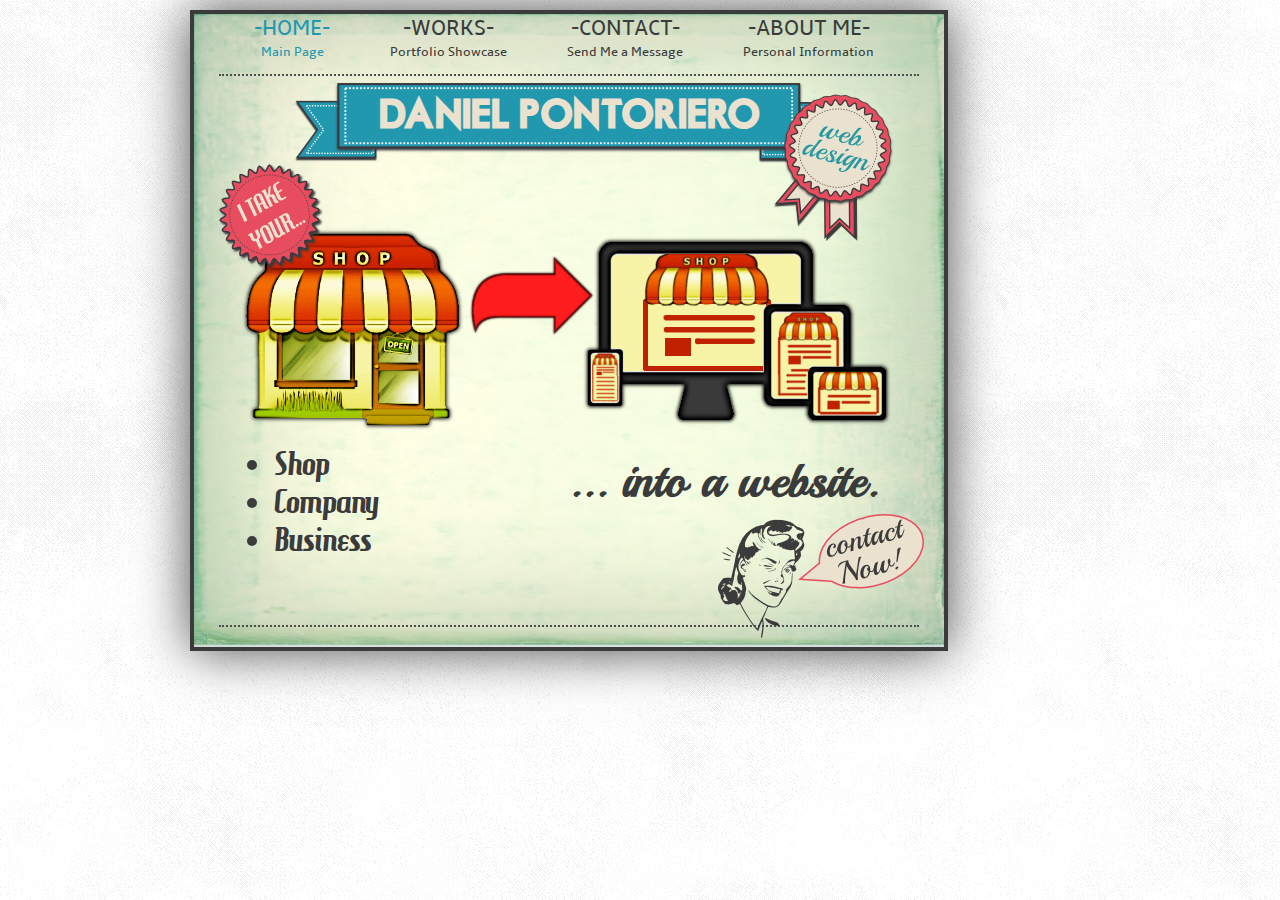
==== index.html @ 85fe970c "first commit" ====
<!DOCTYPE html>
<html lang="en-US">
<head>


<title> -Daniel Pontoriero- -Web designer-</title>

<link rel="stylesheet" href="style/style.css" type="text/css" />

<script src="http://ajax.googleapis.com/ajax/libs/jquery/1.10.2/jquery.min.js"></script>

<script type="text/javascript" src="scripts/script.js"></script>




</head>

<body>

<div id="container">
</br>
<div id="framehome">

	<img alt="full background image" src="images/bg-paper.jpg" id="full-background-image" />

	<div id="menu">
	<a class="current home menu-item">
		<span class="title"> -HOME- </span></br>
		<span class="sub-title"> Main Page </span>
	</a>
	<a class="works menu-item">
		<span class="title"> -WORKS- </span></br>
		<span class="sub-title"> Portfolio Showcase </span>
	</a>
	<a class="contact menu-item">
		<span class="title"> -CONTACT- </span></br>
		<span class="sub-title"> Send Me a Message </span>
	</a>
	<a class="about menu-item">
		<span class="title"> -ABOUT ME- </span></br>
		<span class="sub-title"> Personal Information </span>
	</a>
	</div> <!-- end menu -->
	
	
	<div id="inner-frame">

		<div id="title">
		<h1 class="title"> DANIEL PONTORIERO </h1>
		</div> <!-- end title -->
		
		<img alt="itakeyour" src="images/itakeyour.png" class="itakeyour" /><img alt="webdesign" src="images/webdesign.png" class="webdesign" />
		<img alt="store" src="images/store.png" class="store" /><img alt="arrow" src="images/arrow.png" class="arrow" /><img alt="responsive" src="images/responsive.png" class="responsivee" />
		
		<ul class="home">
			<li> Shop </li>
			<li> Company </li>
			<li> Business </li>		
		</ul>
		
		<h2 class="home"> ... into a website. </h2>
		
		<img alt="contact-now" src="images/contact-now.png" class="contact-now contact" />
		
		</br></br></br></br></br></br></br></br></br>
		</br></br></br></br></br></br></br></br></br>
		</br></br></br></br>
		
		
	</div> <!-- end inner-frame -->


<div id="footer">
	 
</div> <!-- end footer -->

</div> <!-- end frame -->





<div id="frameworks">

	<img alt="full background image" src="images/bg-paper.jpg" id="full-background-image" />

	<div id="menu">
	<a class="home menu-item">
		<span class="title"> -HOME- </span></br>
		<span class="sub-title"> Main Page </span>
	</a>
	<a class="current works menu-item">
		<span class="title"> -WORKS- </span></br>
		<span class="sub-title"> Portfolio Showcase </span>
	</a>
	<a class="contact menu-item">
		<span class="title"> -CONTACT- </span></br>
		<span class="sub-title"> Send Me a Message </span>
	</a>
	<a class="about menu-item">
		<span class="title"> -ABOUT ME- </span></br>
		<span class="sub-title"> Personal Information </span>
	</a>
	</div> <!-- end menu -->
	
	
	<div id="inner-frame">

		<h1> WORKS </h1>
		
		<p> some content </p>

	</div> <!-- end inner-frame -->


<div id="footer">
	 
</div> <!-- end footer -->

</div> <!-- end frame -->




<div id="framecontact">

	<img alt="full background image" src="images/bg-paper.jpg" id="full-background-image" />

	<div id="menu">
	<a class="home menu-item">
		<span class="title"> -HOME- </span></br>
		<span class="sub-title"> Main Page </span>
	</a>
	<a class="works menu-item">
		<span class="title"> -WORKS- </span></br>
		<span class="sub-title"> Portfolio Showcase </span>
	</a>
	<a class="current contact menu-item">
		<span class="title"> -CONTACT- </span></br>
		<span class="sub-title"> Send Me a Message </span>
	</a>
	<a class="about menu-item">
		<span class="title"> -ABOUT ME- </span></br>
		<span class="sub-title"> Personal Information </span>
	</a>
	</div> <!-- end menu -->
	
	
	<div id="inner-frame">

		<h1> CONTACT INFORMATION</h1>

		<img alt="envelope" src="images/envelope.png" class="envelope" />
		
		<div id="contactbox">
			<h2 class="contact-name"> Daniel Pontoriero </h2>
			<h2 class="contact-eMail"> danyelous@gmail.com </h2>
		</div> <!-- end contactbox -->
		
		<img alt="airmail" src="images/airmail.png" class="airmail" />
		
		<div id="googleplus">
			<a class="googleplus right" target="_blank" href="https://plus.google.com/116115633201536440548?prsrc=5"> Daniel Pontoriero </a>
			<a target="_blank" href="https://plus.google.com/116115633201536440548?prsrc=5"><img alt="google right" src="images/google.png" class="google" /> </a> 
		</div> <!-- end googleplus -->
		
		</br></br></br></br></br></br></br></br></br>
		</br></br></br></br></br></br></br></br></br>
		</br></br></br></br></br></br></br></br></br>
		
		<!-- <img alt="stamp" src="images/stamp.png" class="stamp" /> -->


	</div> <!-- end inner-frame -->


<div id="footer">
	 
</div> <!-- end footer -->

</div> <!-- end frame -->





<div id="frameabout">

	<img alt="full background image" src="images/bg-paper.jpg" id="full-background-image" />

	<div id="menu">
	<a class="home menu-item">
		<span class="title"> -HOME- </span></br>
		<span class="sub-title"> Main Page </span>
	</a>
	<a class="works menu-item">
		<span class="title"> -WORKS- </span></br>
		<span class="sub-title"> Portfolio Showcase </span>
	</a>
	<a class="contact menu-item">
		<span class="title"> -CONTACT- </span></br>
		<span class="sub-title"> Send Me a Message </span>
	</a>
	<a class="current about menu-item">
		<span class="title"> -ABOUT ME- </span></br>
		<span class="sub-title"> Personal Information </span>
	</a>
	</div> <!-- end menu -->
	
	
	<div id="inner-frame">

		<h1> ABOUT </h1>
		
		<div id="social">
			<a class="googleplus right" target="_blank" href="https://plus.google.com/116115633201536440548?prsrc=5"> Daniel Pontoriero </a>
			<a target="_blank" href="https://plus.google.com/116115633201536440548?prsrc=5"><img alt="google right" src="images/google.png" class="google" /> </a>
			</br>
			<a class="twitter right" target="_blank" href="https://twitter.com/danyelous"> @danyelous </a>
			<a target="_blank" href="https://twitter.com/danyelous"><img alt="twitter right" src="images/twitter.png" class="twitter" /> </a>
			</br>
			<a class="instagram right" target="_blank" href="http://instagram.com/danyelous"> danyelous </a>
			<a target="_blank" href="http://instagram.com/danyelous"><img alt="instagram right" src="images/instagram.png" class="instagram" /> </a>
			</br>
			<a class="linkedin right" target="_blank" href="http://www.linkedin.com/pub/daniel-alejandro-pontoriero/42/958/111"> Daniel Pontoriero </a>
			<a target="_blank" href="http://www.linkedin.com/pub/daniel-alejandro-pontoriero/42/958/111"><img alt="linkedin right" src="images/linkedin.png" class="instagram" /> </a>
			</br>
			
		</div> <!-- end social -->

		<img alt="topsecret" src="images/topsecret.png" class="topsecret" />
<!--		
		<img alt="twitter" src="images/twitter.png" class="twitter" />
		<img alt="google" src="images/google.png" class="google" />		
		<img alt="instagram" src="images/instagram.png" class="instagram" />		
		<img alt="linkedin" src="images/linkedin.png" class="linkedin" />
-->		
		</br></br></br></br></br></br></br></br></br>
		</br></br></br></br></br></br></br></br></br>


	</div> <!-- end inner-frame -->


<div id="footer">
	 
</div> <!-- end footer -->

</div> <!-- end frame -->










</div> <!-- end container -->




</body>
</html>
---- style/style.css ----
@font-face {
    font-family: 'Amble-Regular';
    src: url('Amble-Regular.ttf')  format('truetype');
    font-weight: normal;
    font-style: normal;
}

@font-face {
    font-family: 'Motor-Oil-1937-M54';
    src: url('Motor-Oil-1937-M54.ttf')  format('truetype');
    font-weight: normal;
    font-style: normal;
}
@font-face {
    font-family: 'HamburgerHeaven';
    src: url('HamburgerHeaven.ttf')  format('truetype');
    font-weight: normal;
    font-style: normal;
}
@font-face {
    font-family: 'Playball';
    src: url('Playball.ttf')  format('truetype');
    font-weight: normal;
    font-style: normal;
}



html, body{
	margin: 0px;
	padding: 0px;
	height:100%;
    background: url('../images/bg.png') repeat;
	font-family: 'Amble-Regular', serif;
/*    box-shadow: 0px 0px 25px #999999 inset;*/
	color: #3b3b3b;
}
html {
	overflow: scroll;
}
h1 {
	font-family: 'Motor-Oil-1937-M54', serif;

}
h2.home {
	font-family: 'Playball', serif;

}

ul.home{
	font-family: 'HamburgerHeaven', serif;

}

#full-background-image {
/*    height: auto; */
    height: 100%;
    left: 0;
    min-height: 535px;
    min-width: 750px;
    position: absolute;
    top: 0;
    width: 100%;
    z-index: -999;
}


#container {
    height: auto;
    margin: 0px auto 0px auto;
    min-height: 100%;
    width: 900px;
}
#framehome, #frameworks, #framecontact, #frameabout {
    margin: 0px auto;
    min-height: 500px;
    width: 750px;
    border: solid #3b3b3b 4px;
	background: rgba(255,255,255,1);
    box-shadow: 0px 0px 50px #4d4d4d;
	border-spacing: 0;
	-webkit-transform-origin: 75px 75px;
	-moz-transform-origin: 75px 75px; 
	-ms-transform-origin: 75px 75px;
	-o-transform-origin: 75px 75px;
	transform-origin: 75px 75px;
    position: absolute;
    top: 10px;

	
}

#framehome {
/*
    z-index: 10;
    position: absolute;
    top: 10px;
	*/
    z-index: 15;
}
#frameworks {
/*
    z-index: 10;
    position: absolute;
    top: 10px;
	*/
	opacity: 0;
    z-index: 10;
	
}
#framecontact {
/*
    z-index: 10;
    position: absolute;
    top: 10px;
	*/
    z-index: 10;
	opacity: 0;
}
#frameabout {
/*
    z-index: 10;
    position: absolute;
    top: 10px;
	*/
    z-index: 10;
	opacity: 0;
}

#menu{
    min-height: 60px;
    width: 690px;
    margin: 0px auto;
}

#inner-frame {
    margin: 0px auto 20px auto;
    min-height: 450px;
    width: 700px;
    border-top: dotted #4d4d4d 2px;
    border-bottom: dotted #4d4d4d 2px;
	height: 100%;
}

#footer {


}

a.menu-item {
    display: inline-block;
    float: left;
    margin: 0px 30px 0px 30px;
    text-align: center;
	cursor: pointer;
}
a.menu-item:hover {
    color: #E84D5F;
}

a.current {
    cursor: default;
	color: #2298AF;
}
a.current:hover  {
    cursor: default;
	color: #3b3b3b;
}

.title{
    font-size: 1.4em;
}

.sub-title {
    font-size: 0.8em;
}

.store {
    float: left;
    width: 250px;
    margin: 10px;
}
.responsivee {
    float: right;
    margin: 10px;
}

.arrow {
    width: 150px;
    position: absolute;
    top: 230px;
    left: 263px;
}

.envelope {
    float: left;
    width: 700px;
}

.webdesign {
    position: absolute;
    top: 80px;
    right: 50px;
}
.itakeyour {
    position: absolute;
    top: 150px;
    left: 25px;
}

#title {
    background: url('../images/ribbon.png') no-repeat scroll 0 0 rgba(0, 0, 0, 0);
    clear: both;
    height: 85px;
    margin: -20px auto 40px auto;
    width: 550px;
}

h1.title {
    color: #eae2cf;
    font-size: 2.4em;
    text-align: center;
    line-height: 70px;
}

ul.home {
    float: left;
    font-size: 2em;
    margin: 0px 0px 10px 15px;
}

h2.home {
    float: right;
    font-size: 3em;
    margin: 0px 40px 0px 0px;
}

#contactbox {
    position: absolute;
    top: 330px;
    right: 75px;
}
h2.contact-name, h2.contact-eMail {
    font-size: 2em;
    text-align: right;
}

.airmail {
    position: absolute;
    top: 75px;
    right: 0px;
    width: 150px;
}

#googleplus, #social {
    float: right;
}

a.right {
    text-decoration: none;
    font-size: 2em;
    color: #3b3b3b;
    float: right;
    margin: 40px 0px 0px 10px;
}
.right {
    float: right;
}
.contact-now {
    position: absolute;
    top: 500px;
    right: 20px;
	cursor: pointer;
}
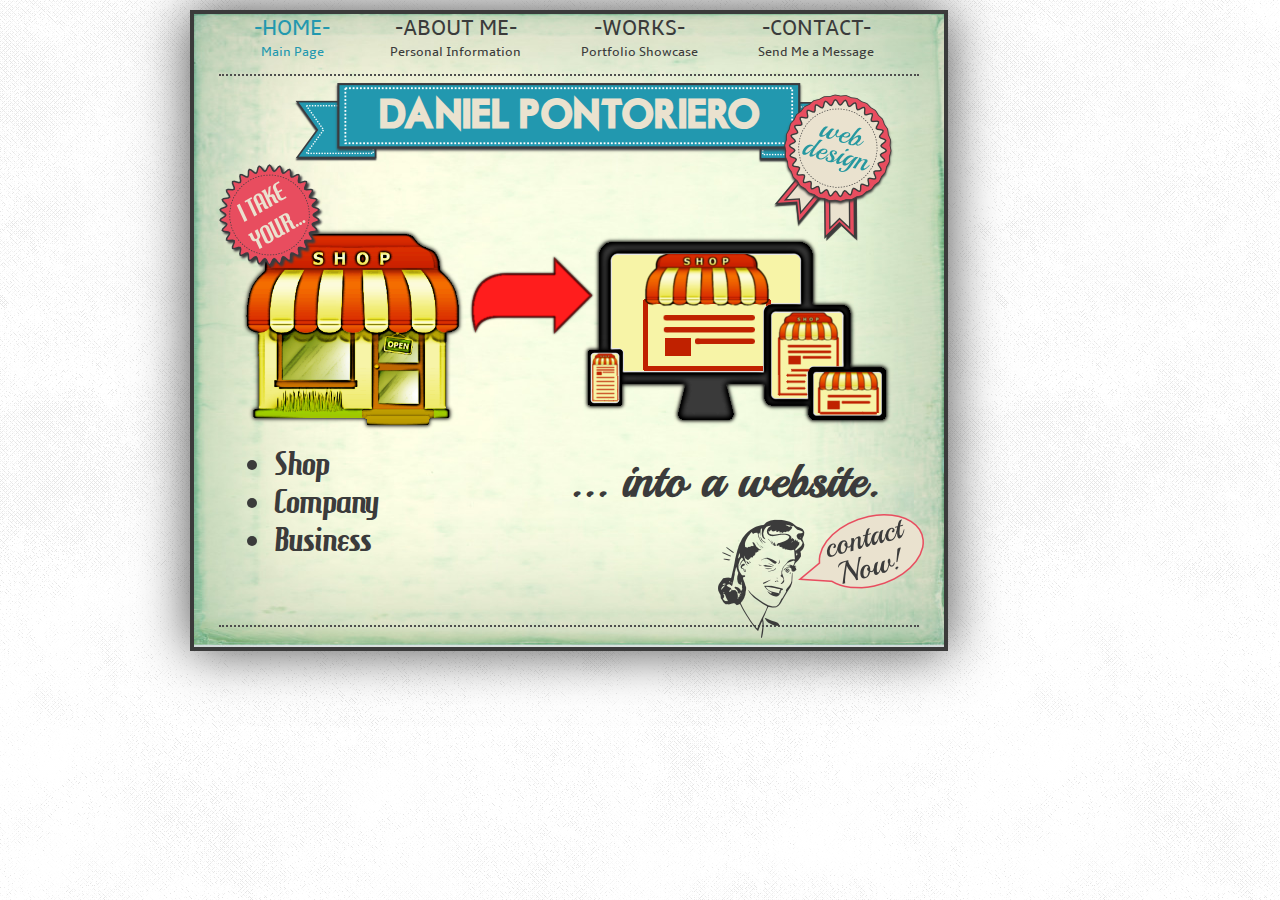
==== commit 19c66e08: "menu order update" ====
--- a/index.html
+++ b/index.html
@@ -29,6 +29,10 @@
 		<span class="title"> -HOME- </span></br>
 		<span class="sub-title"> Main Page </span>
 	</a>
+	<a class="about menu-item">
+		<span class="title"> -ABOUT ME- </span></br>
+		<span class="sub-title"> Personal Information </span>
+	</a>
 	<a class="works menu-item">
 		<span class="title"> -WORKS- </span></br>
 		<span class="sub-title"> Portfolio Showcase </span>
@@ -36,10 +40,6 @@
 	<a class="contact menu-item">
 		<span class="title"> -CONTACT- </span></br>
 		<span class="sub-title"> Send Me a Message </span>
-	</a>
-	<a class="about menu-item">
-		<span class="title"> -ABOUT ME- </span></br>
-		<span class="sub-title"> Personal Information </span>
 	</a>
 	</div> <!-- end menu -->
 	
@@ -90,6 +90,10 @@
 		<span class="title"> -HOME- </span></br>
 		<span class="sub-title"> Main Page </span>
 	</a>
+	<a class="about menu-item">
+		<span class="title"> -ABOUT ME- </span></br>
+		<span class="sub-title"> Personal Information </span>
+	</a>
 	<a class="current works menu-item">
 		<span class="title"> -WORKS- </span></br>
 		<span class="sub-title"> Portfolio Showcase </span>
@@ -98,40 +102,41 @@
 		<span class="title"> -CONTACT- </span></br>
 		<span class="sub-title"> Send Me a Message </span>
 	</a>
+
+	</div> <!-- end menu -->
+	
+	
+	<div id="inner-frame">
+
+		<h1> WORKS </h1>
+		
+		<p> some content </p>
+
+	</div> <!-- end inner-frame -->
+
+
+<div id="footer">
+	 
+</div> <!-- end footer -->
+
+</div> <!-- end frame -->
+
+
+
+
+<div id="framecontact">
+
+	<img alt="full background image" src="images/bg-paper.jpg" id="full-background-image" />
+
+	<div id="menu">
+	<a class="home menu-item">
+		<span class="title"> -HOME- </span></br>
+		<span class="sub-title"> Main Page </span>
+	</a>
 	<a class="about menu-item">
 		<span class="title"> -ABOUT ME- </span></br>
 		<span class="sub-title"> Personal Information </span>
 	</a>
-	</div> <!-- end menu -->
-	
-	
-	<div id="inner-frame">
-
-		<h1> WORKS </h1>
-		
-		<p> some content </p>
-
-	</div> <!-- end inner-frame -->
-
-
-<div id="footer">
-	 
-</div> <!-- end footer -->
-
-</div> <!-- end frame -->
-
-
-
-
-<div id="framecontact">
-
-	<img alt="full background image" src="images/bg-paper.jpg" id="full-background-image" />
-
-	<div id="menu">
-	<a class="home menu-item">
-		<span class="title"> -HOME- </span></br>
-		<span class="sub-title"> Main Page </span>
-	</a>
 	<a class="works menu-item">
 		<span class="title"> -WORKS- </span></br>
 		<span class="sub-title"> Portfolio Showcase </span>
@@ -140,10 +145,7 @@
 		<span class="title"> -CONTACT- </span></br>
 		<span class="sub-title"> Send Me a Message </span>
 	</a>
-	<a class="about menu-item">
-		<span class="title"> -ABOUT ME- </span></br>
-		<span class="sub-title"> Personal Information </span>
-	</a>
+
 	</div> <!-- end menu -->
 	
 	
@@ -194,6 +196,10 @@
 		<span class="title"> -HOME- </span></br>
 		<span class="sub-title"> Main Page </span>
 	</a>
+	<a class="current about menu-item">
+		<span class="title"> -ABOUT ME- </span></br>
+		<span class="sub-title"> Personal Information </span>
+	</a>
 	<a class="works menu-item">
 		<span class="title"> -WORKS- </span></br>
 		<span class="sub-title"> Portfolio Showcase </span>
@@ -202,10 +208,7 @@
 		<span class="title"> -CONTACT- </span></br>
 		<span class="sub-title"> Send Me a Message </span>
 	</a>
-	<a class="current about menu-item">
-		<span class="title"> -ABOUT ME- </span></br>
-		<span class="sub-title"> Personal Information </span>
-	</a>
+
 	</div> <!-- end menu -->
 	
 	
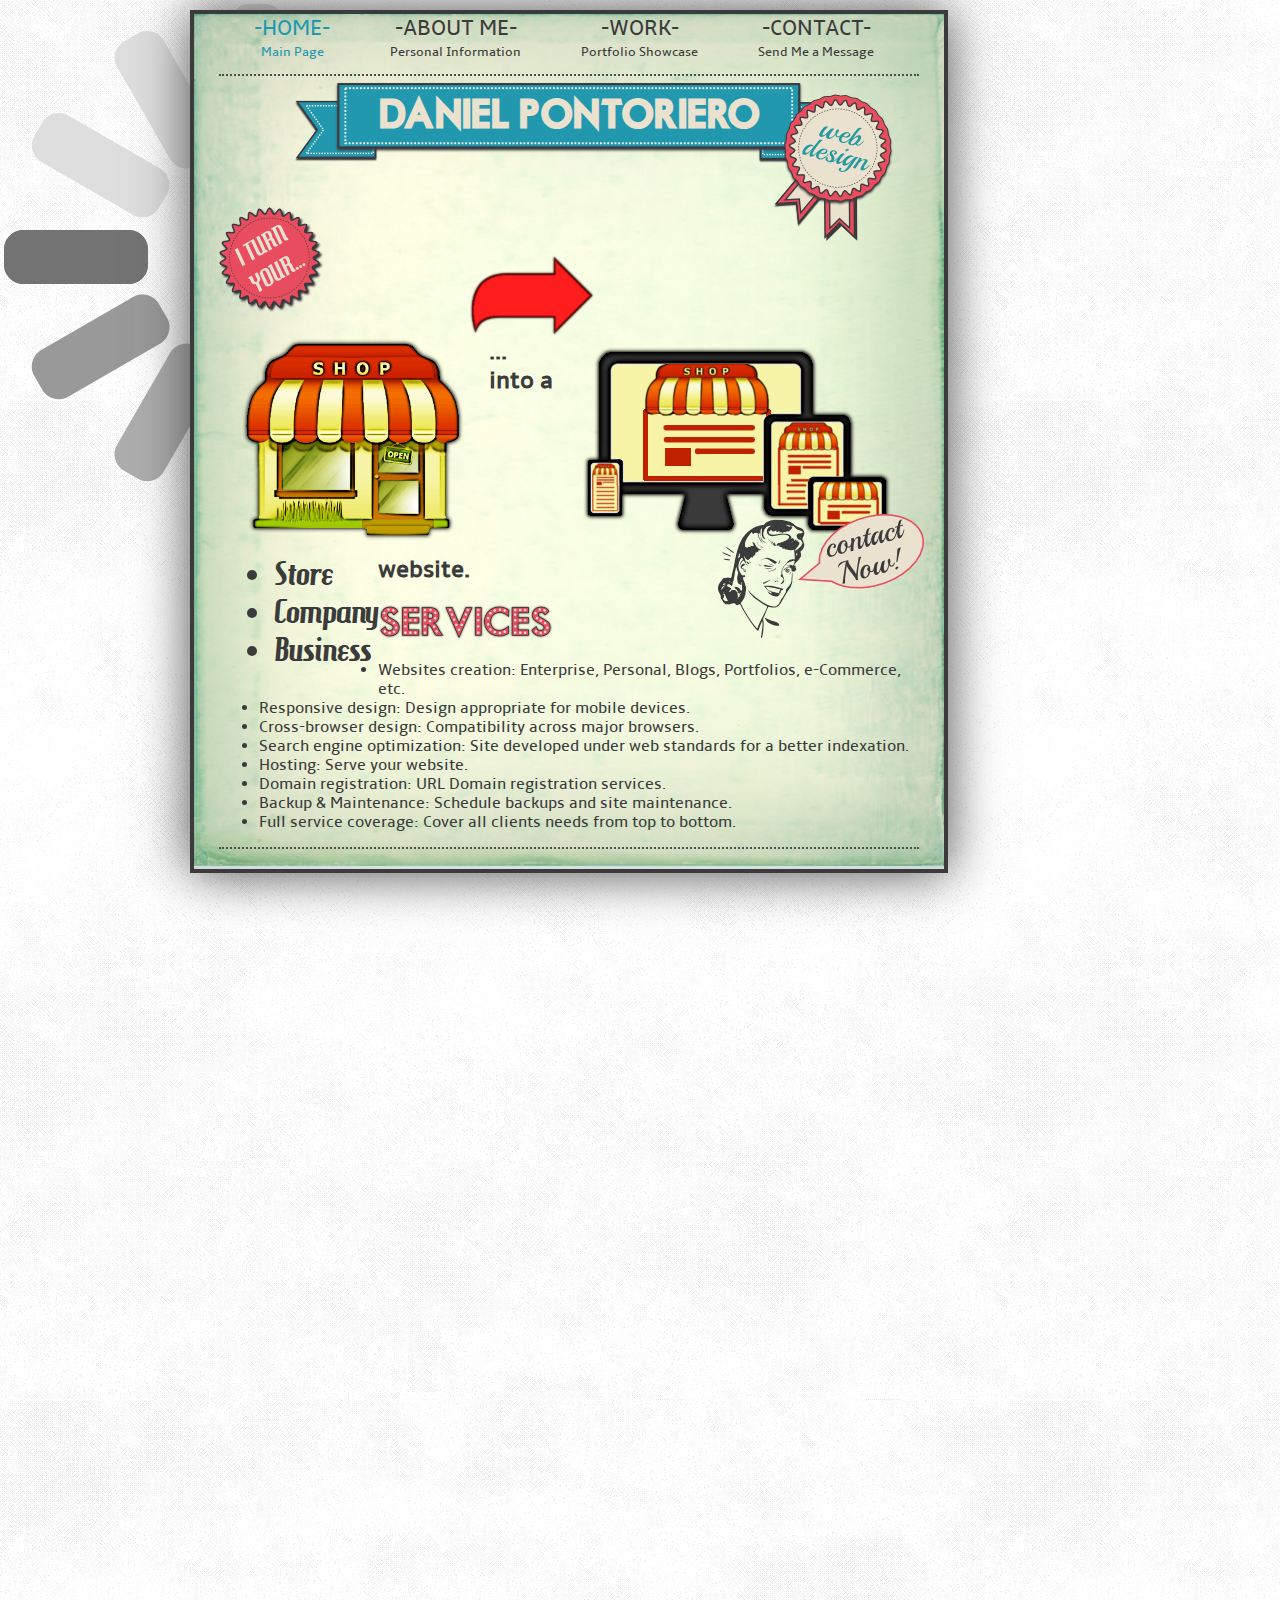
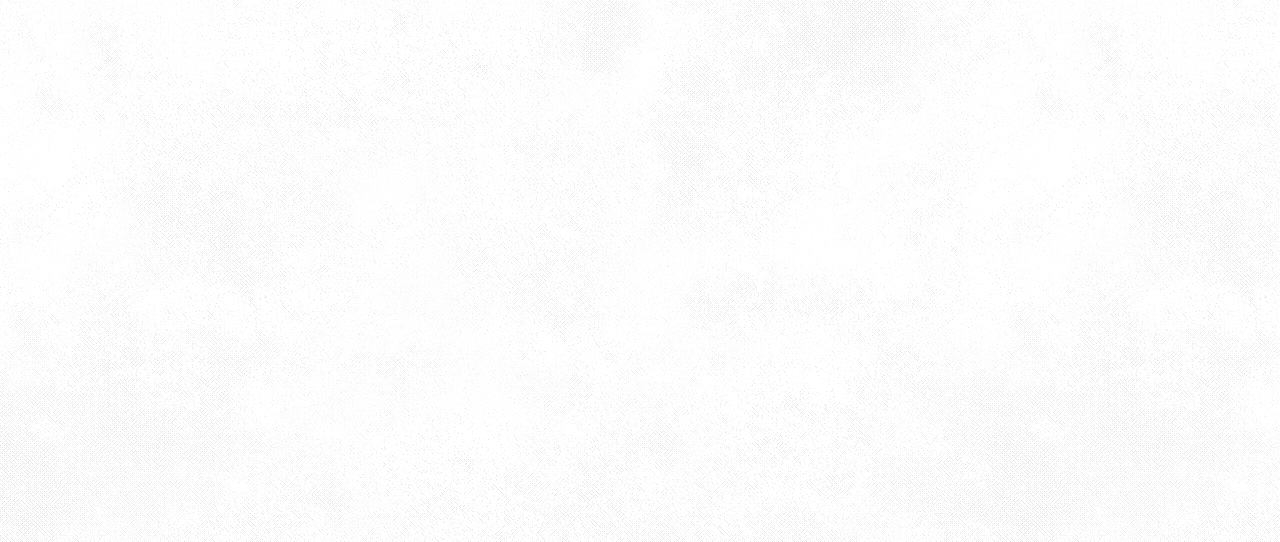
==== commit eb53125d: "update" ====
--- a/index.html
+++ b/index.html
@@ -2,8 +2,10 @@
 <html lang="en-US">
 <head>
 
-
-<title> -Daniel Pontoriero- -Web designer-</title>
+<meta name="keywords" content="Daniel Pontoriero, design agency , design agencies , graphic design agencies , web page hosting , web hosting, Buenos Aires , bell, how to create web pages, how to create a website , how to create a website , such as web design, how to make a website , such as product web , web page creation , creating web pages , web page creation , website creation , website creation , website creation, web page creation , web page creation , web page creation , web creation, web design create , create rule, create page , create web page , create web pages, creating web portals, create web page , create web pages, create free websites, create websites, create website , creating websites , create a logo , create a website, create a website create web , web design course , web design courses , web page development , website development , web page development , web site development , web site development , web development , php web development , website design , websites design , web design , graphic designer, web page , web pages designer , web designer, graphic designers, web page , page designers , web designers , design, product design , website design , websites design , web page design , web page design , design website, web design , poster design, catalogs design, corporate design , web design , web development design , brochure design , graphic design , graphic design advertising, advertising graphic design , graphic web design , graphic design , web graphic design, corporate image, internet design , logo design, logo design, logo design , multimedia design , web page design, web designer , design portfolio , web page design , page design , web page design , web site design , web site design , designed a website , web design, web design Argentina , flash web design , free web design , free web design , web design hosting, html web design, internet web design , multimedia web design , web design prices, web design , graphic designs, product designs web , page designs web , designs web pages , web designs, disseny web , domain , internet domain , domain, page web , domain, website , web domain , examples web design firm web design , business design, business graphic design company graphic design , web design companies , web page space , web space, study design, graphic design studio , make website, make web pages , make web page , make web pages, make website , make a website, make web , web page hosting , pages web hosting , web hosting , hosting, housing , html website, corporate image , file, mail , web master design, my website , my website, my web site , page , page design, graphic design page , html page , internet site , web page , web site company , flash web page , free web site, wed page , page design, graphic design pages , internet pages , web pages, flash websites , web pages for website, web design templates , templates webpage templates website, website templates , web templates, price web , web budget , programs, web design , web page software design , publish website , publish website, posting site, advertising design , web advertising, website, website, free website , pages , web pages, web page server , web site , web sites , web solutions , website uploading , upload website , upload website, your website, your website, your web site, page , a website , corporate website , web design , web business , free web , zarate , zárate bell Escobar , Buenos Aires" />
+<meta name="Description" content="Web Design, Website Creation, Hosting Management, Domain Registration, SEO, Site BackUp, cover all customer needs from start to finish." />
+
+<title> -Daniel Pontoriero- -Web Design-</title>
 
 <link rel="stylesheet" href="style/style.css" type="text/css" />
 
@@ -11,14 +13,28 @@
 
 <script type="text/javascript" src="scripts/script.js"></script>
 
-
-
+<link rel="icon" type="image/png" href="http://www.danielpontoriero.com/favicon.png" />
+
+<script>
+  (function(i,s,o,g,r,a,m){i['GoogleAnalyticsObject']=r;i[r]=i[r]||function(){
+  (i[r].q=i[r].q||[]).push(arguments)},i[r].l=1*new Date();a=s.createElement(o),
+  m=s.getElementsByTagName(o)[0];a.async=1;a.src=g;m.parentNode.insertBefore(a,m)
+  })(window,document,'script','//www.google-analytics.com/analytics.js','ga');
+
+  ga('create', 'UA-47302808-1', 'danielpontoriero.com');
+  ga('send', 'pageview');
+
+</script>
 
 </head>
 
 <body>
 
+<div id="loading-mask"> <div id="loading"> <img alt="loadingimg" src="images/loading-loop.gif" class="loadingimg" /> <span class="loading"> Loading... <span> </div></div>
+
 <div id="container">
+<a href="" class="languageswitch"><img alt="Version en Espa&ntilde;ol" src="images/es.png" id="spanish" class="spanish language" /></a>
+
 </br>
 <div id="framehome">
 
@@ -34,7 +50,7 @@
 		<span class="sub-title"> Personal Information </span>
 	</a>
 	<a class="works menu-item">
-		<span class="title"> -WORKS- </span></br>
+		<span class="title"> -WORK- </span></br>
 		<span class="sub-title"> Portfolio Showcase </span>
 	</a>
 	<a class="contact menu-item">
@@ -50,23 +66,41 @@
 		<h1 class="title"> DANIEL PONTORIERO </h1>
 		</div> <!-- end title -->
 		
-		<img alt="itakeyour" src="images/itakeyour.png" class="itakeyour" /><img alt="webdesign" src="images/webdesign.png" class="webdesign" />
-		<img alt="store" src="images/store.png" class="store" /><img alt="arrow" src="images/arrow.png" class="arrow" /><img alt="responsive" src="images/responsive.png" class="responsivee" />
+		<img alt="iturnyour" src="images/iturnyour.png" class="iturnyour" /><img alt="webdesign" src="images/webdesign.png" class="webdesign" />
+		
+		<div id="homebanner">
+			<img alt="store" src="images/store.png" class="store" /><img alt="arrow" src="images/arrow.png" class="arrow" /><img alt="responsive" src="images/responsive.png" class="responsivee" />
+		</div> <!-- end homebanner -->
 		
 		<ul class="home">
-			<li> Shop </li>
+			<li> Store </li>
 			<li> Company </li>
 			<li> Business </li>		
 		</ul>
 		
-		<h2 class="home"> ... into a website. </h2>
+		<h2 class="intoawebsite"> ... into a website. </h2>
 		
 		<img alt="contact-now" src="images/contact-now.png" class="contact-now contact" />
 		
-		</br></br></br></br></br></br></br></br></br>
-		</br></br></br></br></br></br></br></br></br>
-		</br></br></br></br>
-		
+		<div id="services">
+		
+		<!-- <h2 class="services">SERVICES</h2> -->
+		<img alt="services" src="images/services.png" class="services" />
+		
+		<ul class="services">
+			<li> <span class="bold">Websites creation:</span> Enterprise, Personal, Blogs, Portfolios, e-Commerce, etc.</li>
+			<li> <span class="bold">Responsive design:</span> Design appropriate for mobile devices.</li>
+			<li> <span class="bold">Cross-browser design:</span> Compatibility across major browsers.</li>
+			<li> <span class="bold">Search engine optimization:</span> Site developed under web standards for a better indexation. </li>
+			<li> <span class="bold">Hosting:</span> Serve your website.</li>
+			<li> <span class="bold">Domain registration:</span> URL Domain registration services.</li>
+			<li> <span class="bold">Backup & Maintenance:</span> Schedule backups and site maintenance.</li>
+			<li> <span class="bold">Full service coverage:</span> Cover all clients needs from top to  bottom.</li>
+		</ul>
+		
+		
+		</div>
+
 		
 	</div> <!-- end inner-frame -->
 
@@ -78,10 +112,7 @@
 </div> <!-- end frame -->
 
 
-
-
-
-<div id="frameworks">
+<div id="frameabout">
 
 	<img alt="full background image" src="images/bg-paper.jpg" id="full-background-image" />
 
@@ -90,12 +121,12 @@
 		<span class="title"> -HOME- </span></br>
 		<span class="sub-title"> Main Page </span>
 	</a>
-	<a class="about menu-item">
+	<a class="current about menu-item">
 		<span class="title"> -ABOUT ME- </span></br>
 		<span class="sub-title"> Personal Information </span>
 	</a>
-	<a class="current works menu-item">
-		<span class="title"> -WORKS- </span></br>
+	<a class="works menu-item">
+		<span class="title"> -WORK- </span></br>
 		<span class="sub-title"> Portfolio Showcase </span>
 	</a>
 	<a class="contact menu-item">
@@ -108,9 +139,37 @@
 	
 	<div id="inner-frame">
 
-		<h1> WORKS </h1>
-		
-		<p> some content </p>
+		<h1>A FEW LINES ABOUT ME</h1>
+		
+		<img alt="specialguest" src="images/specialguest.png" class="specialguest" />
+		
+		<div id="social">
+		<ul class="social">
+			<li>
+				<a target="_blank" href="https://plus.google.com/116115633201536440548?prsrc=5"><img alt="google" src="images/google.png" class="google" /> </a><a class="googleplus" target="_blank" href="https://plus.google.com/116115633201536440548?prsrc=5"> Daniel Pontoriero </a>
+			</li>
+			<li>
+				<a target="_blank" href="https://twitter.com/danyelous"><img alt="twitter" src="images/twitter.png" class="twitter" /> </a><a class="twitter" target="_blank" href="https://twitter.com/danyelous"> @danyelous </a>
+			</li>			
+			<li>
+				<a target="_blank" href="http://instagram.com/danyelous"><img alt="instagram" src="images/instagram.png" class="instagram" /> </a><a class="instagram" target="_blank" href="http://instagram.com/danyelous"> danyelous </a>
+			</li>
+			<li>
+				<a target="_blank" href="http://www.linkedin.com/pub/daniel-alejandro-pontoriero/42/958/111/en"><img alt="linkedin" src="images/linkedin.png" class="linkedin" /> </a><a class="linkedin" target="_blank" href="http://www.linkedin.com/pub/daniel-alejandro-pontoriero/42/958/111/en"> My resume (C.V.) </a>
+			</li>
+		</ul>
+			
+		</div> <!-- end social -->
+
+		<div id="medesc">
+			<p>Hi! I'm an Argentinian System Engineer, currently living in New York City. I really enjoy web design and development. I'm a pro-active developer always in search of new challenges.</p>
+			<p>I love creating the tools that people can use to succeed in their business.</p>
+			<p>I believe in Free and Open Source software. I'm passionate about my career and enjoy helping those in need.</p>
+			<p>Regards!</p>
+		</div> <!-- end medesc -->
+		
+		<img alt="topsecret" src="images/topsecret.png" class="topsecret" />
+		<img alt="me" src="images/me.jpg" class="me" />
 
 	</div> <!-- end inner-frame -->
 
@@ -123,8 +182,7 @@
 
 
 
-
-<div id="framecontact">
+<div id="frameworks">
 
 	<img alt="full background image" src="images/bg-paper.jpg" id="full-background-image" />
 
@@ -137,8 +195,106 @@
 		<span class="title"> -ABOUT ME- </span></br>
 		<span class="sub-title"> Personal Information </span>
 	</a>
+	<a class="current works menu-item">
+		<span class="title"> -WORK- </span></br>
+		<span class="sub-title"> Portfolio Showcase </span>
+	</a>
+	<a class="contact menu-item">
+		<span class="title"> -CONTACT- </span></br>
+		<span class="sub-title"> Send Me a Message </span>
+	</a>
+
+	</div> <!-- end menu -->
+	
+	
+	<div id="inner-frame">
+
+		<h1>PRIOR WORK AND THINKFUL PROJECTS</h1>
+
+		
+		<img alt="showcase" src="images/showcase.png" class="showcase" />
+		<div id="work">
+			<a href="http://danyelous.github.io/tedsearch/" target="_blank"><img alt="w-desc" src="images/w-ted.png" class="w-desc" /></a>
+			<div id="workdesc">
+			<h3>TE<span class="black">D</span> Search Engine</h3>
+			<p>TED Talks se<span class="red">a</span>rch engine. Developed with the YouTube API and JS<span class="red">O</span>N to practice Ajax imple<span class="red">m</span>entation.</p>
+			</div> <!-- end workdesc -->
+			
+		</div> <!-- end work -->
+		
+		<div id="work">
+			<a href="http://danyelous.github.io/quiz/" target="_blank"><img alt="w-desc" src="images/w-quiz.png" class="w-desc" /></a>
+			<div id="workdesc">
+			<h3>Q<span class="black">u</span>iz App</h3>
+			<p>Interactive JavaS<span class="red">c</span>ript ap<span class="red">p</span> to test your m<span class="red">o</span>vie knowledge.</p>
+			</div> <!-- end workdesc -->
+			
+		</div> <!-- end work -->
+		
+		<div id="work">
+			<a href="http://danyelous.github.io/shoppinglist/" target="_blank"><img alt="w-desc" src="images/w-shoppinglist.png" class="w-desc" /></a>
+			<div id="workdesc">
+			<h3><span class="black">S</span>hopping Li<span class="black">s</span>t App</h3>
+			<p>Buil<span class="red">d</span> a to do list with <span class="red">t</span>his Jav<span class="red">a</span>Script app.</p>
+			</div> <!-- end workdesc -->
+			
+		</div> <!-- end work -->
+		
+		<div id="work">
+			<a href="http://danyelous.github.io/hotncold/" target="_blank"><img alt="w-desc" src="images/w-hotncold.png" class="w-desc" /></a>
+			<div id="workdesc">
+			<h3>Hot N Col<span class="black">d</span> Game</h3>
+			<p>Pla<span class="red">y</span> Hot 'N Cold wit<span class="red">h</span> this JavaScript g<span class="red">a</span>me.</p>
+			</div> <!-- end workdesc -->
+			
+		</div> <!-- end work -->
+		
+		<div id="work">
+			<a href="http://danyelous.github.io/37signals/" target="_blank"><img alt="w-desc" src="images/w-37signals.png" class="w-desc" /></a>
+			<div id="workdesc">
+				<h3>3<span class="black">7</span>Signals Clone Pr<span class="black">o</span>ject</h3>
+				<p>First j<span class="red">Q</span>uery effects pr<span class="red">a</span>ctice clo<span class="red">n</span>ing the 37singals.com site.</p>
+			</div> <!-- end workdesc -->
+		
+		</div> <!-- end work -->
+
+		<div id="work">
+			<a href="http://danyelous.github.io/googleclone/" target="_blank"><img alt="w-desc" src="images/w-google.png" class="w-desc" /></a>
+			<div id="workdesc">
+				<h3>Google Cl<span class="black">o</span>ne Project</h3>
+				<p>Practice with <span class="red">H</span>TML and CSS recre<span class="red">a</span>ting the google.com site.</p>
+
+			</div> <!-- end workdesc -->
+		
+		</div> <!-- end work -->
+		
+	</div> <!-- end inner-frame -->
+
+
+<div id="footer">
+	 
+</div> <!-- end footer -->
+
+</div> <!-- end frame -->
+
+
+
+
+<div id="framecontact">
+
+	<img alt="full background image" src="images/bg-paper.jpg" id="full-background-image" />
+
+	<div id="menu">
+	<a class="home menu-item">
+		<span class="title"> -HOME- </span></br>
+		<span class="sub-title"> Main Page </span>
+	</a>
+	<a class="about menu-item">
+		<span class="title"> -ABOUT ME- </span></br>
+		<span class="sub-title"> Personal Information </span>
+	</a>
 	<a class="works menu-item">
-		<span class="title"> -WORKS- </span></br>
+		<span class="title"> -WORK- </span></br>
 		<span class="sub-title"> Portfolio Showcase </span>
 	</a>
 	<a class="current contact menu-item">
@@ -151,9 +307,9 @@
 	
 	<div id="inner-frame">
 
-		<h1> CONTACT INFORMATION</h1>
-
-		<img alt="envelope" src="images/envelope.png" class="envelope" />
+		<h1>SEND ME AN AIRMAIL LETTER</h1>
+
+		<img alt="envelope" src="images/envelope.jpg" class="envelope" />
 		
 		<div id="contactbox">
 			<h2 class="contact-name"> Daniel Pontoriero </h2>
@@ -161,18 +317,6 @@
 		</div> <!-- end contactbox -->
 		
 		<img alt="airmail" src="images/airmail.png" class="airmail" />
-		
-		<div id="googleplus">
-			<a class="googleplus right" target="_blank" href="https://plus.google.com/116115633201536440548?prsrc=5"> Daniel Pontoriero </a>
-			<a target="_blank" href="https://plus.google.com/116115633201536440548?prsrc=5"><img alt="google right" src="images/google.png" class="google" /> </a> 
-		</div> <!-- end googleplus -->
-		
-		</br></br></br></br></br></br></br></br></br>
-		</br></br></br></br></br></br></br></br></br>
-		</br></br></br></br></br></br></br></br></br>
-		
-		<!-- <img alt="stamp" src="images/stamp.png" class="stamp" /> -->
-
 
 	</div> <!-- end inner-frame -->
 
@@ -186,85 +330,8 @@
 
 
 
-
-<div id="frameabout">
-
-	<img alt="full background image" src="images/bg-paper.jpg" id="full-background-image" />
-
-	<div id="menu">
-	<a class="home menu-item">
-		<span class="title"> -HOME- </span></br>
-		<span class="sub-title"> Main Page </span>
-	</a>
-	<a class="current about menu-item">
-		<span class="title"> -ABOUT ME- </span></br>
-		<span class="sub-title"> Personal Information </span>
-	</a>
-	<a class="works menu-item">
-		<span class="title"> -WORKS- </span></br>
-		<span class="sub-title"> Portfolio Showcase </span>
-	</a>
-	<a class="contact menu-item">
-		<span class="title"> -CONTACT- </span></br>
-		<span class="sub-title"> Send Me a Message </span>
-	</a>
-
-	</div> <!-- end menu -->
-	
-	
-	<div id="inner-frame">
-
-		<h1> ABOUT </h1>
-		
-		<div id="social">
-			<a class="googleplus right" target="_blank" href="https://plus.google.com/116115633201536440548?prsrc=5"> Daniel Pontoriero </a>
-			<a target="_blank" href="https://plus.google.com/116115633201536440548?prsrc=5"><img alt="google right" src="images/google.png" class="google" /> </a>
-			</br>
-			<a class="twitter right" target="_blank" href="https://twitter.com/danyelous"> @danyelous </a>
-			<a target="_blank" href="https://twitter.com/danyelous"><img alt="twitter right" src="images/twitter.png" class="twitter" /> </a>
-			</br>
-			<a class="instagram right" target="_blank" href="http://instagram.com/danyelous"> danyelous </a>
-			<a target="_blank" href="http://instagram.com/danyelous"><img alt="instagram right" src="images/instagram.png" class="instagram" /> </a>
-			</br>
-			<a class="linkedin right" target="_blank" href="http://www.linkedin.com/pub/daniel-alejandro-pontoriero/42/958/111"> Daniel Pontoriero </a>
-			<a target="_blank" href="http://www.linkedin.com/pub/daniel-alejandro-pontoriero/42/958/111"><img alt="linkedin right" src="images/linkedin.png" class="instagram" /> </a>
-			</br>
-			
-		</div> <!-- end social -->
-
-		<img alt="topsecret" src="images/topsecret.png" class="topsecret" />
-<!--		
-		<img alt="twitter" src="images/twitter.png" class="twitter" />
-		<img alt="google" src="images/google.png" class="google" />		
-		<img alt="instagram" src="images/instagram.png" class="instagram" />		
-		<img alt="linkedin" src="images/linkedin.png" class="linkedin" />
--->		
-		</br></br></br></br></br></br></br></br></br>
-		</br></br></br></br></br></br></br></br></br>
-
-
-	</div> <!-- end inner-frame -->
-
-
-<div id="footer">
-	 
-</div> <!-- end footer -->
-
-</div> <!-- end frame -->
-
-
-
-
-
-
-
-
-
-
 </div> <!-- end container -->
 
 
-
-
 </body>
-</html>+</html>
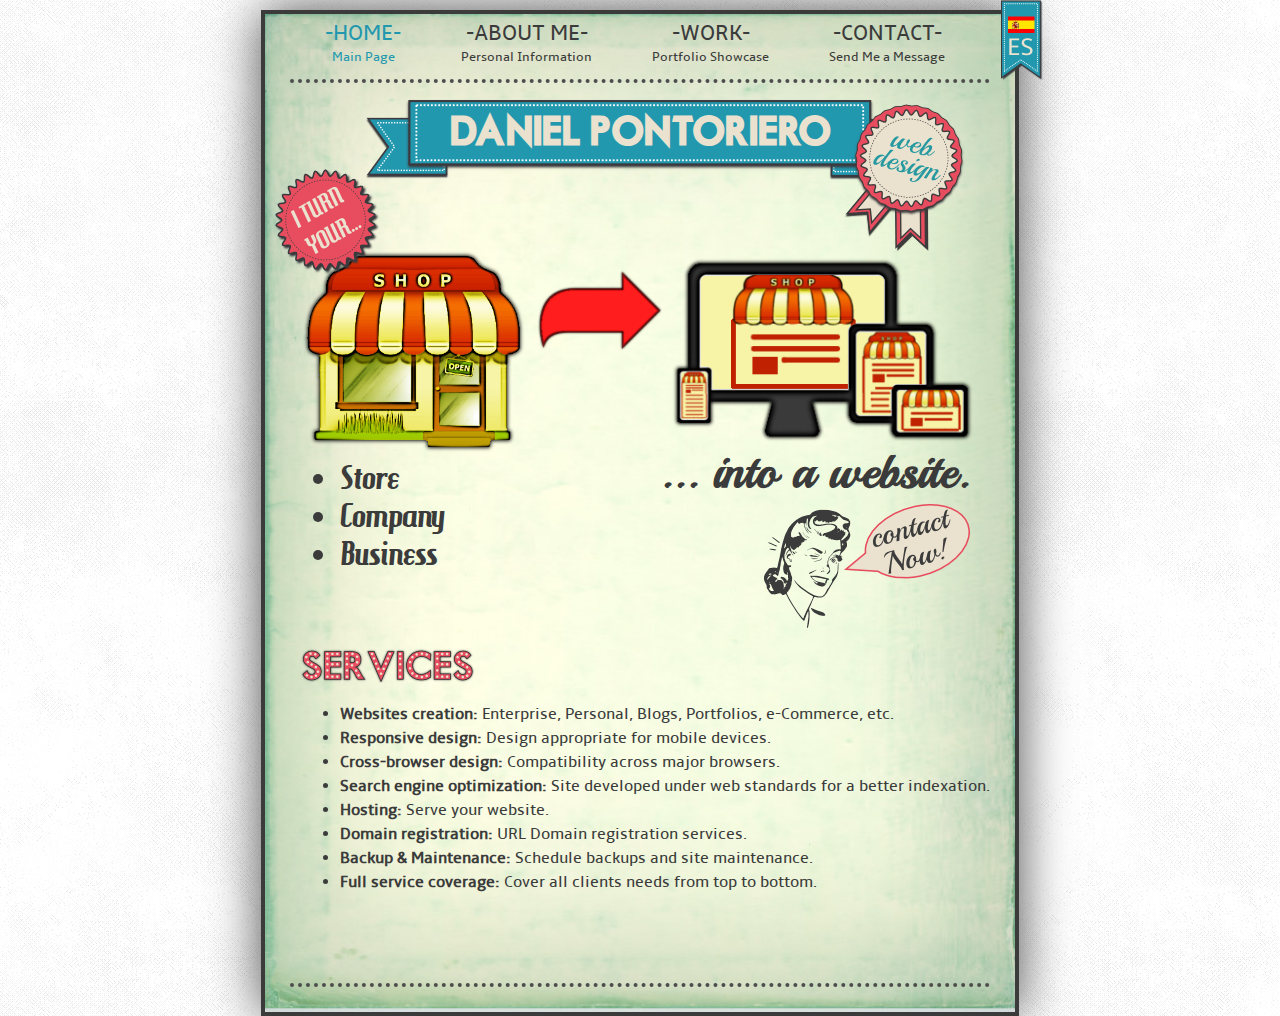
==== commit b8f2ce28: "Update index.html" ====
--- a/index.html
+++ b/index.html
@@ -162,7 +162,7 @@
 		</div> <!-- end social -->
 
 		<div id="medesc">
-			<p>Hi! I'm an Argentinian System Engineer, currently living in New York City. I really enjoy web design and development. I'm a pro-active developer always in search of new challenges.</p>
+			<p>Hi! I'm an Argentinian System Engineer, currently living in Lyon - France. I really enjoy web design and development. I'm a pro-active developer always in search of new challenges.</p>
 			<p>I love creating the tools that people can use to succeed in their business.</p>
 			<p>I believe in Free and Open Source software. I'm passionate about my career and enjoy helping those in need.</p>
 			<p>Regards!</p>
--- a/style/style.css
+++ b/style/style.css
@@ -1,59 +1,81 @@
+#loading-mask {
+    background-color: #f2f2f2;
+    height: 100%;
+    left: 0;
+    position: fixed;
+    top: 0;
+    width: 100%;
+    z-index: 9999999;
+}
+
+#loading {
+    left: 40%;
+    top: 40%;
+    position: relative;
+}
+
+img.loadingimg {
+    width: 100px;
+    float: left;
+}
+span.loading {
+    font-family: sans-serif;
+    font-size: 2em;
+    float: left;
+    line-height: 100px;
+    margin-left: 25px;
+}
 @font-face {
-    font-family: 'Amble-Regular';
-    src: url('Amble-Regular.ttf')  format('truetype');
+    font-family: "Amble-Regular";
+    font-style: normal;
     font-weight: normal;
+    src: url("Amble-Regular.ttf") format("truetype");
+}
+@font-face {
+    font-family: "Motor-Oil-1937-M54";
     font-style: normal;
-}
-
+    font-weight: normal;
+    src: url("Motor-Oil-1937-M54.ttf") format("truetype");
+}
 @font-face {
-    font-family: 'Motor-Oil-1937-M54';
-    src: url('Motor-Oil-1937-M54.ttf')  format('truetype');
+    font-family: "HamburgerHeaven";
+    font-style: normal;
     font-weight: normal;
+    src: url("HamburgerHeaven.ttf") format("truetype");
+}
+@font-face {
+    font-family: "Playball";
     font-style: normal;
-}
-@font-face {
-    font-family: 'HamburgerHeaven';
-    src: url('HamburgerHeaven.ttf')  format('truetype');
     font-weight: normal;
-    font-style: normal;
-}
-@font-face {
-    font-family: 'Playball';
-    src: url('Playball.ttf')  format('truetype');
-    font-weight: normal;
-    font-style: normal;
-}
-
-
-
-html, body{
-	margin: 0px;
-	padding: 0px;
-	height:100%;
-    background: url('../images/bg.png') repeat;
-	font-family: 'Amble-Regular', serif;
-/*    box-shadow: 0px 0px 25px #999999 inset;*/
-	color: #3b3b3b;
+    src: url("Playball.ttf") format("truetype");
+}
+html, body {
+    background: url("../images/bg.png") repeat scroll 0 0 rgba(0, 0, 0, 0);
+    color: #3B3B3B;
+    font-family: 'Amble-Regular',serif;
+    height: 100%;
+    margin: 0;
+    padding: 0;
 }
 html {
-	overflow: scroll;
-}
-h1 {
-	font-family: 'Motor-Oil-1937-M54', serif;
-
-}
-h2.home {
-	font-family: 'Playball', serif;
-
-}
-
-ul.home{
-	font-family: 'HamburgerHeaven', serif;
-
-}
-
+    overflow: scroll;
+}
+h1, h2 {
+    font-family: 'Motor-Oil-1937-M54',serif;
+}
+h2.intoawebsite {
+    float: right;
+    font-family: 'Playball',serif;
+    font-size: 3em;
+    margin: -18px 20px 0 0;
+}
+ul.home {
+    float: left;
+    font-family: 'HamburgerHeaven',serif;
+    font-size: 2em;
+    margin: 0 0 10px 10px;
+}
 #full-background-image {
-/*    height: auto; */
     height: 100%;
     left: 0;
     min-height: 535px;
@@ -63,13 +85,11 @@
     width: 100%;
     z-index: -999;
 }
-
-
 #container {
     height: auto;
-    margin: 0px auto 0px auto;
+    margin: 0 auto;
     min-height: 100%;
-    width: 900px;
+    width: 758px;
 }
 #framehome, #frameworks, #framecontact, #frameabout {
     margin: 0px auto;
@@ -86,189 +106,264 @@
 	transform-origin: 75px 75px;
     position: absolute;
     top: 10px;
-
-	
 }
 
 #framehome {
-/*
+    z-index: 15;
+}
+#frameworks {
+    display: none;
+    opacity: 0;
     z-index: 10;
-    position: absolute;
-    top: 10px;
-	*/
-    z-index: 15;
-}
-#frameworks {
-/*
+}
+#framecontact {
+    display: none;
+    opacity: 0;
     z-index: 10;
-    position: absolute;
-    top: 10px;
-	*/
-	opacity: 0;
+}
+#frameabout {
+    display: none;
+    opacity: 0;
     z-index: 10;
-	
-}
-#framecontact {
-/*
-    z-index: 10;
-    position: absolute;
-    top: 10px;
-	*/
-    z-index: 10;
-	opacity: 0;
-}
-#frameabout {
-/*
-    z-index: 10;
-    position: absolute;
-    top: 10px;
-	*/
-    z-index: 10;
-	opacity: 0;
-}
-
-#menu{
+}
+#menu {
+    margin: 5px auto 0;
     min-height: 60px;
     width: 690px;
-    margin: 0px auto;
-}
-
+}
 #inner-frame {
-    margin: 0px auto 20px auto;
-    min-height: 450px;
+    border-bottom: 4px dotted #4D4D4D;
+    border-top: 4px dotted #4D4D4D;
+    margin: 0 auto 25px auto;
     width: 700px;
-    border-top: dotted #4d4d4d 2px;
-    border-bottom: dotted #4d4d4d 2px;
-	height: 100%;
+}
+
+#framehome #inner-frame{
+    min-height: 850px;
+    height: 900px;
+}
+#frameabout #inner-frame{
+    min-height: 850px;
+    height: 850px;
+}
+#framecontact #inner-frame{
+    min-height: 550px;
+    height: 550px;
+}
+#frameworks #inner-frame {
+    min-height: 1750px;
+    height: 1750px;
 }
 
 #footer {
-
-
-}
-
+}
 a.menu-item {
+    cursor: pointer;
     display: inline-block;
     float: left;
-    margin: 0px 30px 0px 30px;
+    margin: 0 30px;
     text-align: center;
-	cursor: pointer;
 }
 a.menu-item:hover {
     color: #E84D5F;
 }
-
 a.current {
+    color: #2298AF;
     cursor: default;
-	color: #2298AF;
-}
-a.current:hover  {
+}
+a.current:hover {
+    color: #2298AF;
     cursor: default;
-	color: #3b3b3b;
-}
-
-.title{
+}
+.title {
     font-size: 1.4em;
 }
-
 .sub-title {
     font-size: 0.8em;
 }
-
 .store {
     float: left;
     width: 250px;
-    margin: 10px;
 }
 .responsivee {
     float: right;
-    margin: 10px;
-}
-
+    width: 335px;
+}
 .arrow {
+    left: 260px;
+    position: absolute;
+    top: 245px;
     width: 150px;
-    position: absolute;
-    top: 230px;
-    left: 263px;
-}
-
+}
 .envelope {
     float: left;
     width: 700px;
 }
-
 .webdesign {
     position: absolute;
-    top: 80px;
     right: 50px;
-}
-.itakeyour {
-    position: absolute;
-    top: 150px;
-    left: 25px;
-}
-
+    top: 90px;
+}
+.iturnyour {
+    left: 10px;
+    position: absolute;
+    top: 155px;
+}
 #title {
-    background: url('../images/ribbon.png') no-repeat scroll 0 0 rgba(0, 0, 0, 0);
+    background: url("../images/ribbon.png") no-repeat scroll 0 0 rgba(0, 0, 0, 0);
     clear: both;
     height: 85px;
-    margin: -20px auto 40px auto;
+    margin: -10px auto 40px;
     width: 550px;
 }
-
 h1.title {
-    color: #eae2cf;
+    color: #EAE2CF;
     font-size: 2.4em;
+    line-height: 70px;
     text-align: center;
-    line-height: 70px;
-}
-
-ul.home {
-    float: left;
-    font-size: 2em;
-    margin: 0px 0px 10px 15px;
-}
-
-h2.home {
-    float: right;
-    font-size: 3em;
-    margin: 0px 40px 0px 0px;
-}
-
+}
 #contactbox {
     position: absolute;
+    right: 80px;
     top: 330px;
-    right: 75px;
 }
 h2.contact-name, h2.contact-eMail {
     font-size: 2em;
     text-align: right;
-}
-
+    font-family: 'Amble-Regular',serif;
+
+}
+h2.services {
+    font-size: 1.8em;
+}
 .airmail {
     position: absolute;
+    right: 10px;
     top: 75px;
-    right: 0px;
     width: 150px;
 }
-
-#googleplus, #social {
-    float: right;
-}
-
+#googleplus {
+    float: right;
+}
+#social {
+    float: right;
+}
 a.right {
+    color: #3B3B3B;
+    float: right;
+    font-size: 2em;
+    margin: 40px 0 0 10px;
     text-decoration: none;
-    font-size: 2em;
-    color: #3b3b3b;
-    float: right;
-    margin: 40px 0px 0px 10px;
 }
 .right {
     float: right;
 }
 .contact-now {
-    position: absolute;
-    top: 500px;
-    right: 20px;
-	cursor: pointer;
+    cursor: pointer;
+    position: absolute;
+    right: 45px;
+    top: 490px;
+}
+#services {
+    float: left;
+    margin: 65px 10px 10px;
+    width: 700px;
+}
+.bold {
+    font-weight: bold;
+}
+ul.services li {
+    margin: 5px 0;
+}
+
+.googlecontact {
+    left: 325px;
+    position: absolute;
+    top: 335px;
+}
+.google, .twitter, .instagram, .linkedin {
+    vertical-align: middle;
+    width: 64px;
+}
+ul.social li {
+    list-style: none outside none;
+    margin: 5px 0;
+}
+ul.social li a {
+    color: #3B3B3B;
+    text-decoration: none;
+}
+ul.social li a:hover {
+    color: #3B3B3B;
+    text-decoration: none;
+}
+#homebanner {
+    height: 220px;
+    margin: 55px auto 0;
+    width: 700px;
+}
+
+#work {
+    background: url("../images/cinemaback.png") repeat scroll 0 0 rgba(0, 0, 0, 0);
+    border: 4px solid #3B3B3B;
+    box-shadow: 0 0 3px #3B3B3B inset;
+    height: 225px;
+    margin: 10px 0;
+    width: 690px;
+}
+
+.w-desc {
+    border: 2px solid #3B3B3B;
+    float: left;
+    margin: 10px;
+}
+#workdesc {
+    float: left;
+    width: 350px;
+}
+.red {
+    color: #E84D5F;
+}
+.black {
+    color: #3B3B3B;
+}
+#workdesc p {
+    font-size: 1.4em;
+}
+h3 {
+    color: #E84D5F;
+    font-size: 2em;
+    margin: 2px 0 20px;
+}
+img.me {
+    border: 4px solid #3B3B3B;
+    width: 450px;
+}
+#medesc {
+    float: left;
+    width: 450px;
+    margin: 0px 0px 10px 0px;
+}
+.topsecret {
+    position: absolute;
+    top: 450px;
+    left: 325px;
+    width: 200px;
+}
+img.showcase {
+    margin: 0px 0px 0px -10px;
+}
+img.specialguest {
+    margin: 0px 0px 0px -15px;
+}
+
+img.language {
+    position: relative;
+    z-index: 999999;
+    top: 0px;
+    left: 740px;
+}
+
+.bold {
+	font-weight: bold;
 }